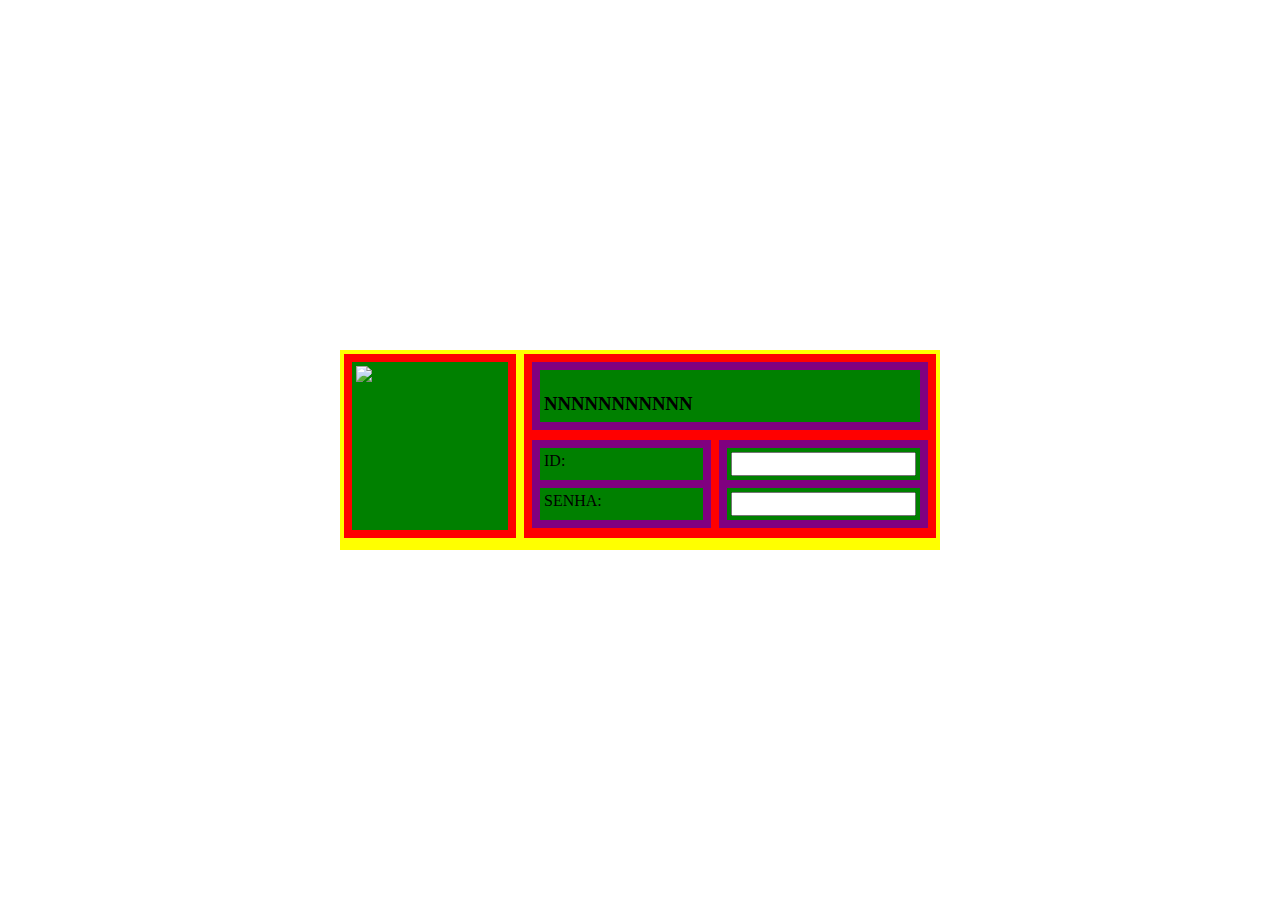
==== css/211651/index.html @ 394d8a78 "answering a few things, not" ====
<!DOCTYPE html>
<html>
<head>
    <link rel="stylesheet" href="styles.css" />
    <!-- <script src=""></script> -->
</head>
<body>
    <div class="container">
        <div class="login-geral">
            <div class="login-caixa">
                <img src="https://cdn.sstatic.net/Sites/stackoverflow/company/img/logos/so/so-icon.png?v=c78bd457575a" />
            </div>
        </div>

        <div class="login-texto">
            <div class="login-campos-full">
                <div class="login-caixa">
                    <h3>NNNNNNNNNNN</h3>
                </div>
            </div>
                <div class="login-campos-half">
                    <div class="login-caixa">
                        ID:
                    </div>
                    <div class="login-caixa">
                        SENHA:
                    </div>
                </div>
                <div class="login-campos-half">
                    <div class="login-caixa">
                        <input type="text" name="id">
                    </div>
                    <div class="login-caixa">
                        <input type="text" name="senha">
                    </div>

                </div>
            </div>

    </div>
</body>
</html>
---- css/211651/styles.css ----
/*
* {
    box-sizing: border-box;
}
*/
.container {

  position: fixed;
  top: 50%;
  left: 50%;
  width: 600px;
  height: 200px;
  margin-top: -100px;
  margin-left: -300px;

    /* position: absolute; */
    /* width: 300px; */
    /* height: 200px; */
    z-index: 15;
    /*
    top: 50%;
    left: 50%;
    margin: -100px 0 0 -150px; */
    flex-direction: row;
    background: yellow;
    display: flex;
   /*  width: 400px; */
    /* flex-flow: row wrap; */
}

[class*="login-"] {
    display: flex;
    margin: .25rem;
    height: 2rem;
    padding: .25rem;
}

.login-geral {
    height: 11em;
    flex-direction: column;
    background: red;
    flex: 20%;
}

.login-texto {
    height: 11em; 
    flex-flow: row wrap;
    background: red;
    flex: 60%;
}

.login-campos-full {
    flex-direction: column;
    background: purple;
    height: 60px;
    flex: 1 1 100%;
}

.login-campos-half {
    flex-direction: column;
    background: purple;
    height: 80px;
    flex: 1 1 30%;
}


.login-caixa {
    background: green;
    flex: 50%;
}
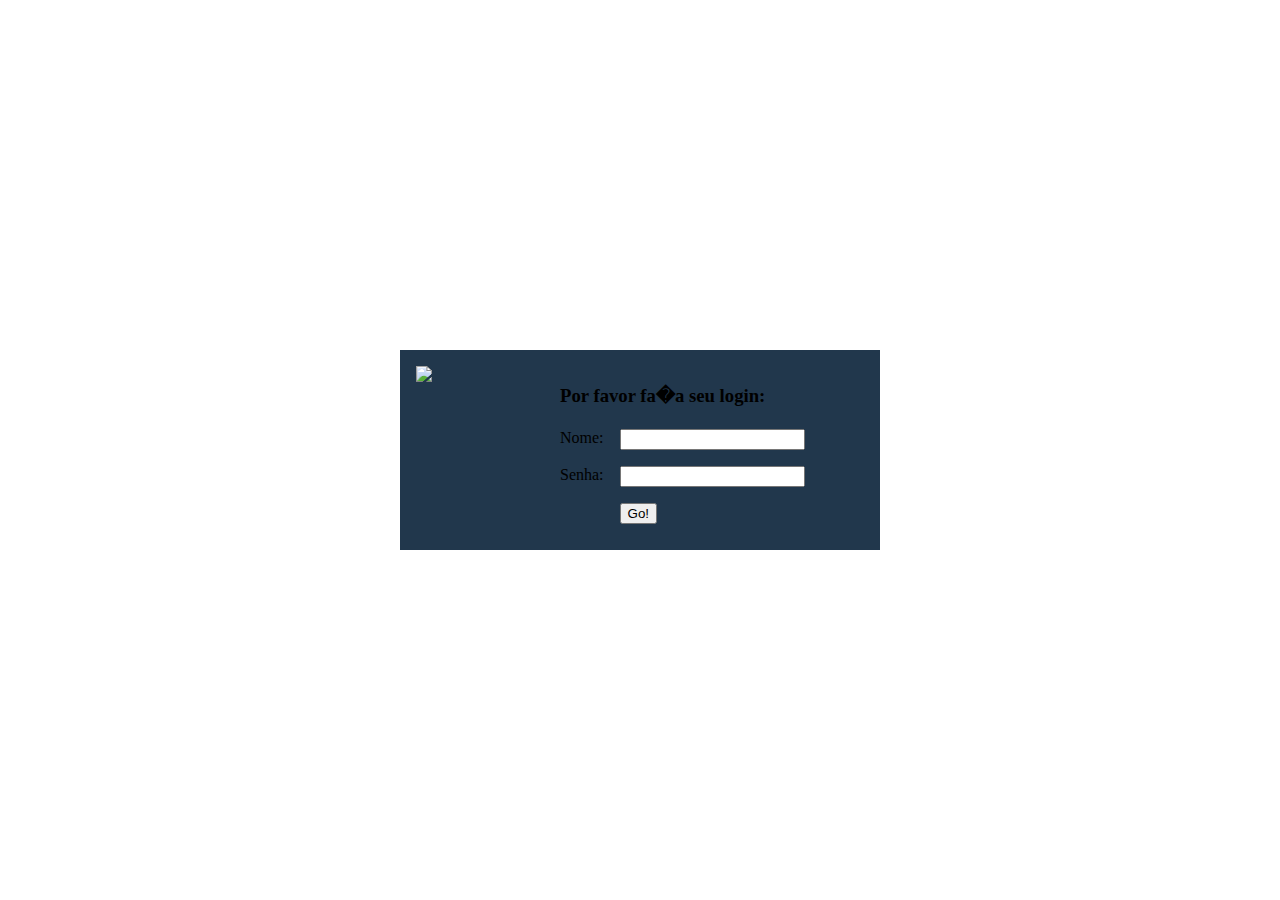
==== commit d84c7c35: "answering some stuff - not" ====
--- a/css/211651/index.html
+++ b/css/211651/index.html
@@ -15,23 +15,35 @@
         <div class="login-texto">
             <div class="login-campos-full">
                 <div class="login-caixa">
-                    <h3>NNNNNNNNNNN</h3>
+                    <h3>Por favor fa�a seu login:</h3>
                 </div>
             </div>
+            <!--
+            <div class="login-campos-filler"></div>
+                -->
+
                 <div class="login-campos-half">
                     <div class="login-caixa">
-                        ID:
+                        Nome:
                     </div>
                     <div class="login-caixa">
-                        SENHA:
+                        Senha:
+                    </div>
+                    <div class="login-caixa">
                     </div>
                 </div>
+
+
+
                 <div class="login-campos-half">
                     <div class="login-caixa">
                         <input type="text" name="id">
                     </div>
                     <div class="login-caixa">
                         <input type="text" name="senha">
+                    </div>
+                    <div class="login-caixa">
+                        <button>Go!</button>
                     </div>
 
                 </div>
--- a/css/211651/styles.css
+++ b/css/211651/styles.css
@@ -8,10 +8,10 @@
   position: fixed;
   top: 50%;
   left: 50%;
-  width: 600px;
+  width: 480px;
   height: 200px;
   margin-top: -100px;
-  margin-left: -300px;
+  margin-left: -240px;
 
     /* position: absolute; */
     /* width: 300px; */
@@ -22,7 +22,7 @@
     left: 50%;
     margin: -100px 0 0 -150px; */
     flex-direction: row;
-    background: yellow;
+    background-color: #21374c;
     display: flex;
    /*  width: 400px; */
     /* flex-flow: row wrap; */
@@ -38,33 +38,36 @@
 .login-geral {
     height: 11em;
     flex-direction: column;
-    background: red;
+    /* background: red; */
     flex: 20%;
 }
 
 .login-texto {
     height: 11em; 
     flex-flow: row wrap;
-    background: red;
+     /* background: red; */
     flex: 60%;
 }
 
 .login-campos-full {
+        padding: 0rem;
+    margin: 0rem;
     flex-direction: column;
-    background: purple;
+     /* background: purple;  */
     height: 60px;
     flex: 1 1 100%;
 }
 
 .login-campos-half {
+    padding: 0rem;
+    margin: 0rem;
     flex-direction: column;
-    background: purple;
-    height: 80px;
-    flex: 1 1 30%;
+     /* background: purple;  */
+    height: 110px;
+   /* flex: 1 1 30%; */
 }
 
-
 .login-caixa {
-    background: green;
+     /* background: white; */
     flex: 50%;
 }